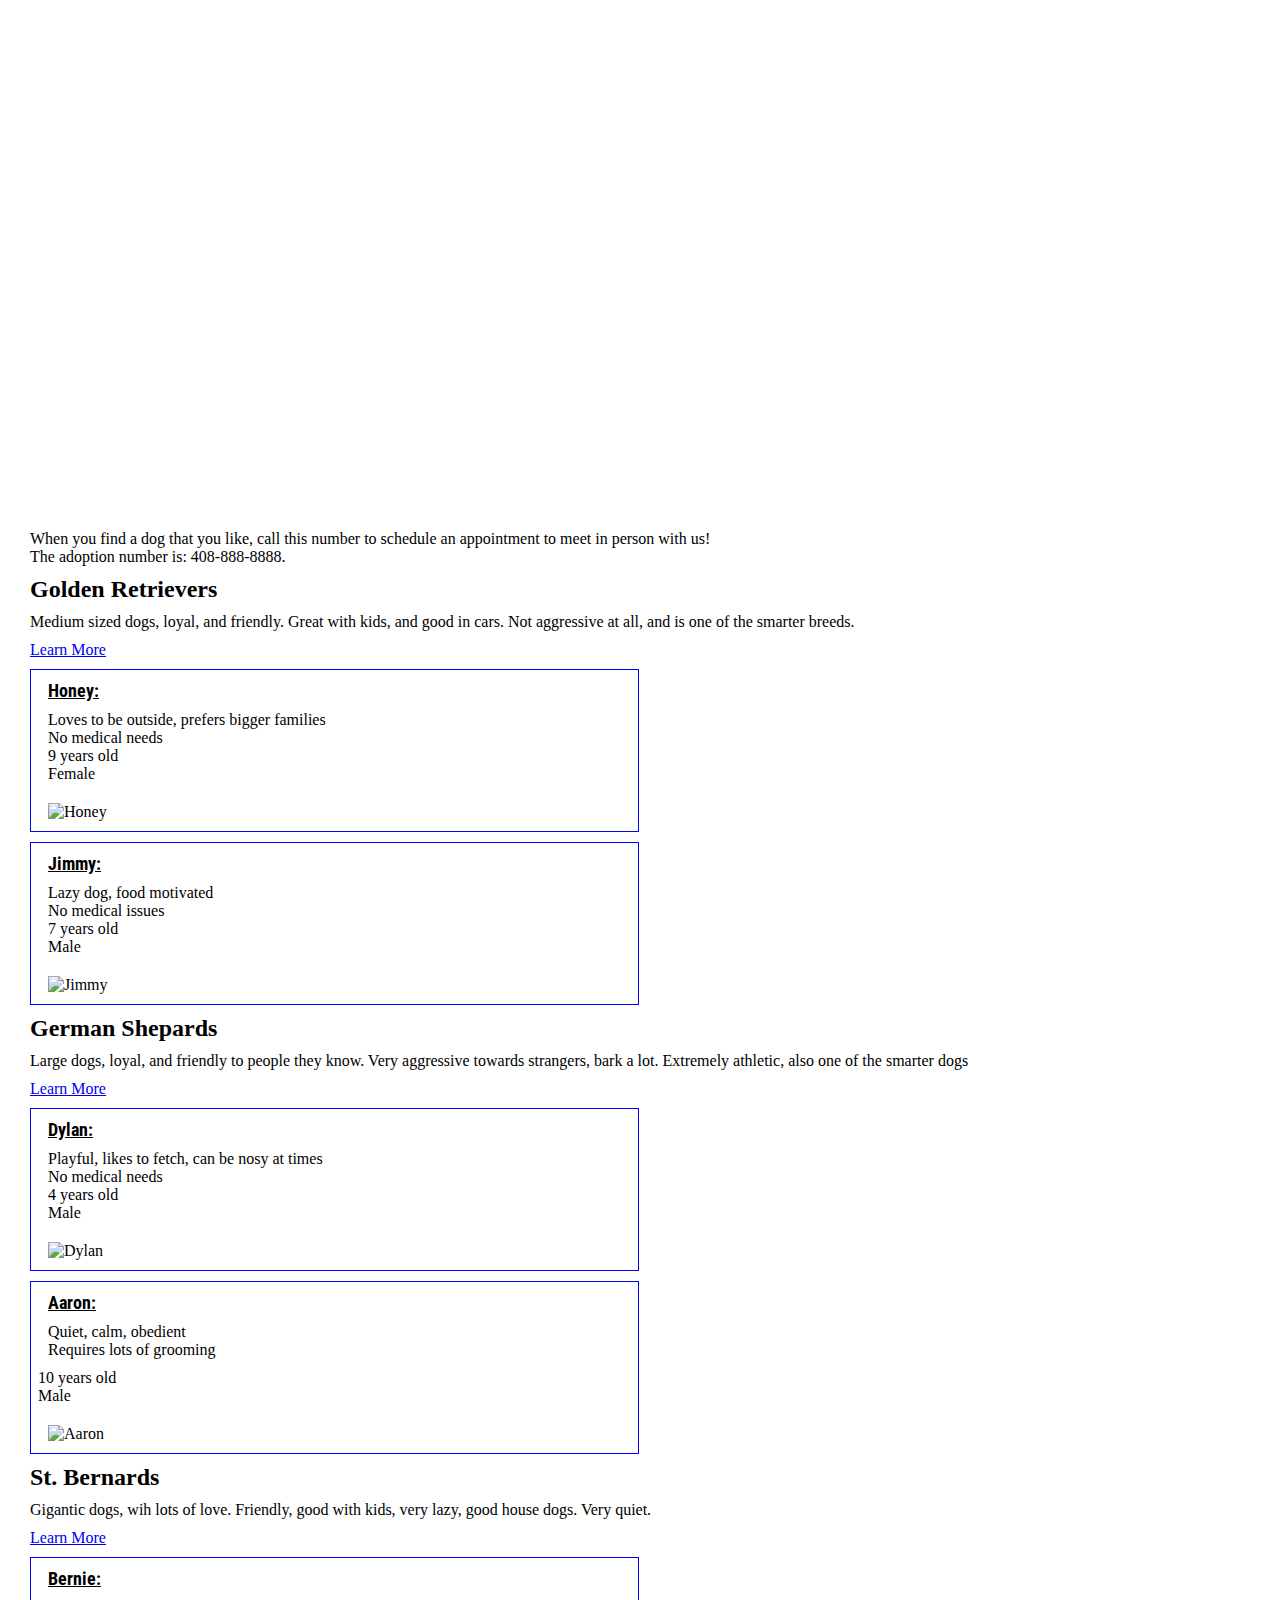
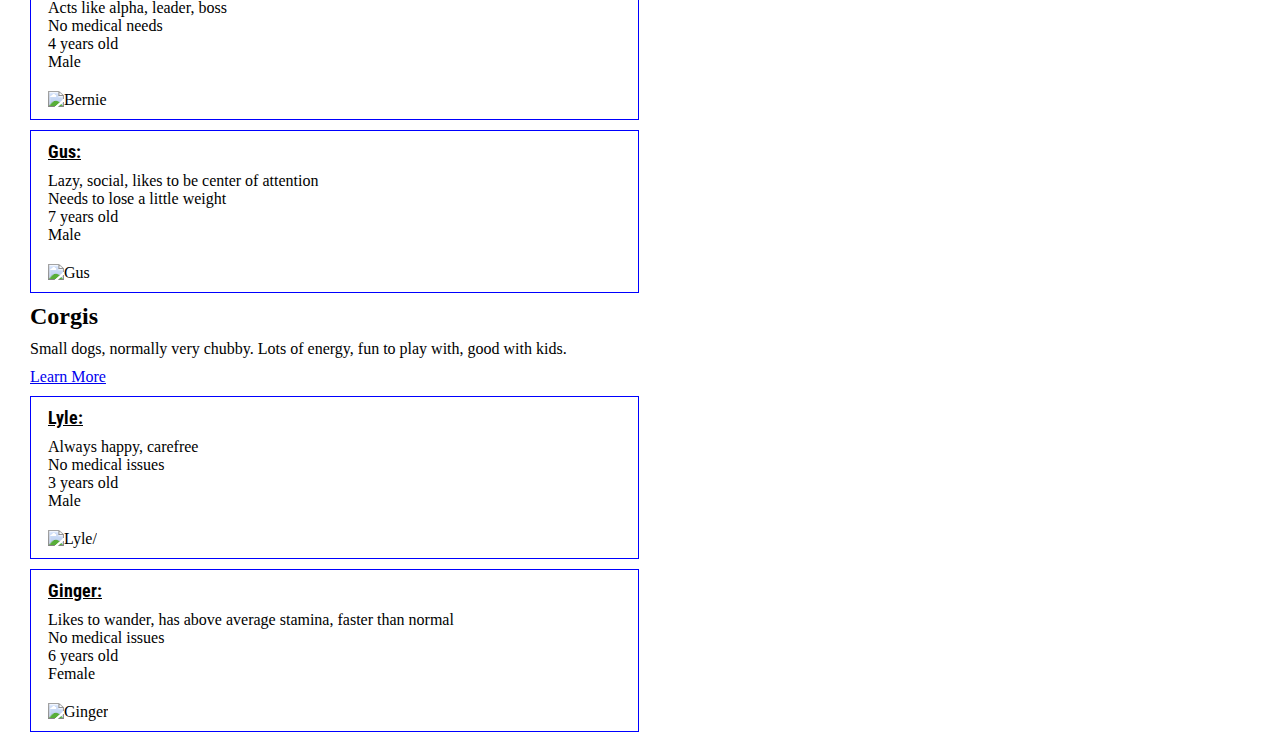
==== adoptadog.html @ 7d33ac7e "Update adoptadog.html" ====
<!DOCTYPE html>

<html>

<head>
  <link href=adoptadog.css rel= stylesheet type= text/css>
  <link rel="stylesheet" type=text/css
          href=https://fonts.googleapis.com/css?family=Roboto+Condensed>
  <link rel= stylesheet type=text/css href= https://fonts.googleapis.com/css?family=Open+Sans>
<title>
ADOPT-A-DOG
</title>
</head>

<body>

<h1> ADOPT A DOG </h1>
 
  <p id= Subhead> Free a dog from the kennel </p>

<p> When you find a dog that you like, call this number to schedule an appointment to meet in person with us! <br> 
  The adoption number is: 408-888-8888.</p>

   

<h2> Golden Retrievers </h2>
  <p class= Description> Medium sized dogs, loyal, and friendly. Great with kids, and good in cars. Not aggressive at all, and is one of the smarter breeds. </p>
  <a href= http://dogtime.com/dog-breeds/golden-retriever#/slide/1 target= _blank> Learn More </a>
  <div class= Border>
  <p class= Name> Honey: </p> <p> Loves to be outside, prefers bigger families <br> No medical needs <br> 9 years old <br> Female </p>
  <img class= pic src=https://s-media-cache-ak0.pinimg.com/originals/ff/ca/f0/ffcaf00252ab0e6c513fff23507325d1.jpg alt= Honey>
  </div>
  <div class= Border>
  <p class= Name> Jimmy: </p> <p> Lazy dog, food motivated <br> No medical issues <br> 7 years old <br> Male </p>
  <img class= pic src=http://www.pbh2.com/wordpress/wp-content/uploads/2014/04/asleep-in-his-bowl.jpg alt= Jimmy width= 500px height= 400px>
  </div>


<h2> German Shepards </h2>
 <p class= Description> Large dogs, loyal, and friendly to people they know. Very aggressive towards strangers, bark a lot. Extremely athletic, also one of the smarter dogs </p> 
  <a target=_blank href=http://dogtime.com/dog-breeds/german-shepherd-dog#/slide/1 class= Link> Learn More </a>
 <div class= Border> <p class= Name> Dylan: </p> <p> Playful, likes to fetch, can be nosy at times <br> No medical needs <br> 4 years old <br> Male</p> 
 <img class= pic src=https://upload.wikimedia.org/wikipedia/commons/thumb/a/a9/Female_German_Shepherd.jpg/330px-Female_German_Shepherd.jpg alt=Dylan>
  </div>
  <div class= Border>
  <p class= Name> Aaron: </p> <p> Quiet, calm, obedient <br> Requires lots of grooming </p> 10 years old <br> Male </p>
  <img class=pic src= https://upload.wikimedia.org/wikipedia/commons/thumb/5/51/DSHwiki.jpg/400px-DSHwiki.jpg alt=Aaron>
  </div>
<h2> St. Bernards </h2>
<p class= Description> Gigantic dogs, wih lots of love. Friendly, good with kids, very lazy, good house dogs. Very quiet.</p>
  <a target= _Blank href= http://dogtime.com/dog-breeds/saint-bernard#/slide/1 class= Link> Learn More </a>
  <div class= Border>
  <p class= Name> Bernie: </p> <p> Acts like alpha, leader, boss <br> No medical needs <br> 4 years old <br> Male </p>
  <img  class= pic src=https://s-media-cache-ak0.pinimg.com/236x/10/db/7d/10db7d31b07272343588e1eb32d6b904--saint-bernard-puppies-saint-bernard-dog.jpg alt=Bernie>
  </div>
  <div class= Border>
    <p class= Name> Gus: </p> <p> Lazy, social, likes to be center of attention <br> Needs to lose a little weight <br> 7 years old <br> Male </p>
  <img  class= pic src= http://www.yourpurebredpuppy.com/dogbreeds/photos-RS/saintbernardsf2.jpg alt=Gus>
  </div>
<h2> Corgis </h2>
  <p class= Description> Small dogs, normally very chubby. Lots of energy, fun to play with, good with kids. </p>
  <a target= _blank href= http://dogtime.com/dog-breeds/pembroke-welsh-corgi#/slide/1 class=Link> Learn More </a>
<div class=Border>
  <p class= Name> Lyle:</p> <p> Always happy, carefree <br> No medical issues <br> 3 years old <br> Male </p>
  <img class= pic src= http://d3cg3jn1dlk00f.cloudfront.net/e/4/d/5.png alt=Lyle/>
  </div>
  <div class= Border>
  <p class= Name> Ginger: </p> <p> Likes to wander, has above average stamina, faster than normal <br> No medical issues <br> 6 years old <br> Female </p>
  <img class= pic src= http://img-aws.ehowcdn.com/600x600p/photos.demandstudios.com/getty/article/170/105/89698097.jpg alt=Ginger>
  </div>
</body>
</html>
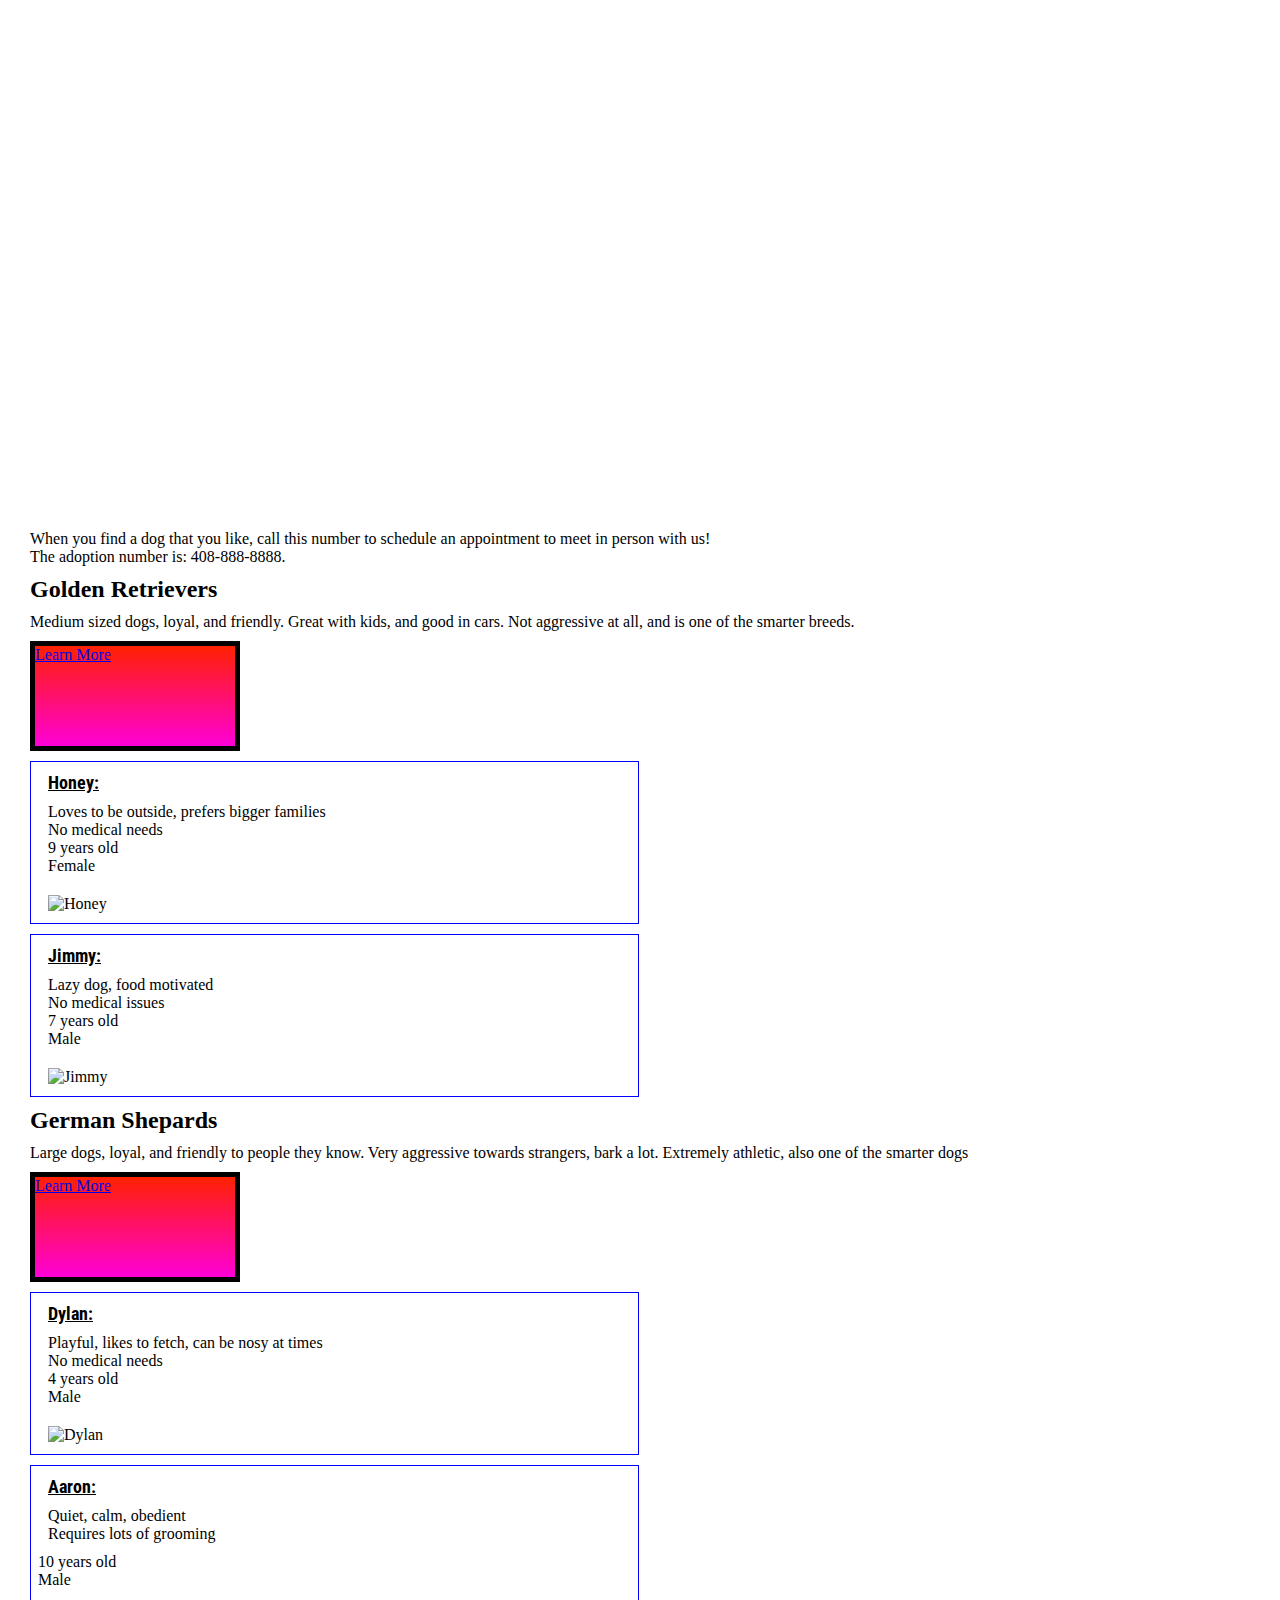
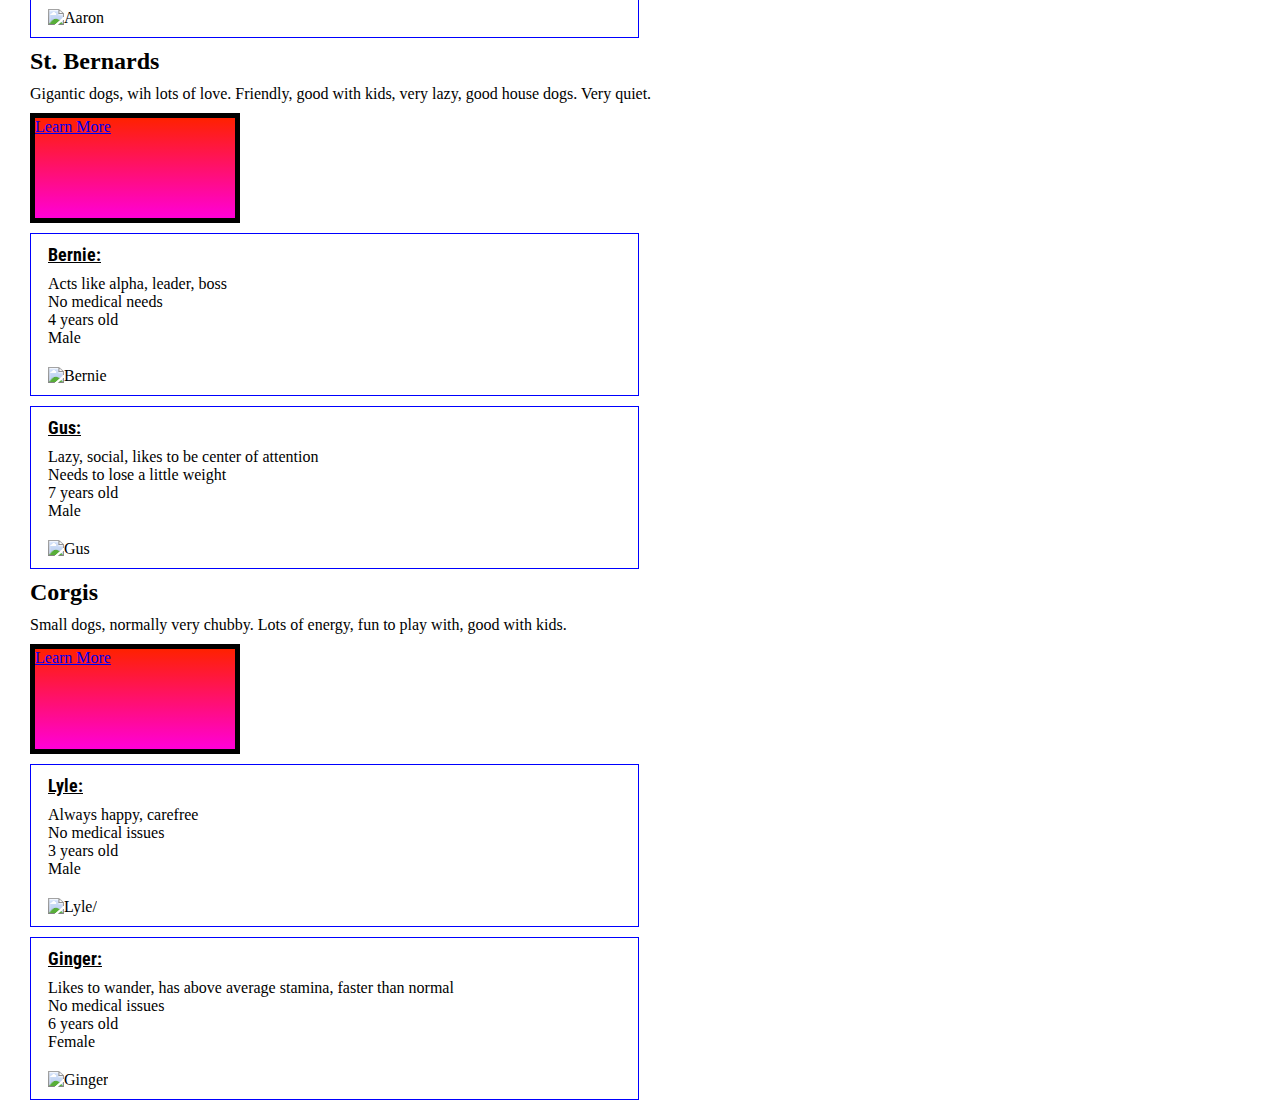
==== commit 165aab27: "Update adoptadog.html" ====
--- a/adoptadog.html
+++ b/adoptadog.html
@@ -25,7 +25,7 @@
 
 <h2> Golden Retrievers </h2>
   <p class= Description> Medium sized dogs, loyal, and friendly. Great with kids, and good in cars. Not aggressive at all, and is one of the smarter breeds. </p>
-  <a href= http://dogtime.com/dog-breeds/golden-retriever#/slide/1 target= _blank> Learn More </a>
+  <a href= http://dogtime.com/dog-breeds/golden-retriever#/slide/1 target= _blank class= Link> Learn More </a>
   <div class= Border>
   <p class= Name> Honey: </p> <p> Loves to be outside, prefers bigger families <br> No medical needs <br> 9 years old <br> Female </p>
   <img class= pic src=https://s-media-cache-ak0.pinimg.com/originals/ff/ca/f0/ffcaf00252ab0e6c513fff23507325d1.jpg alt= Honey>
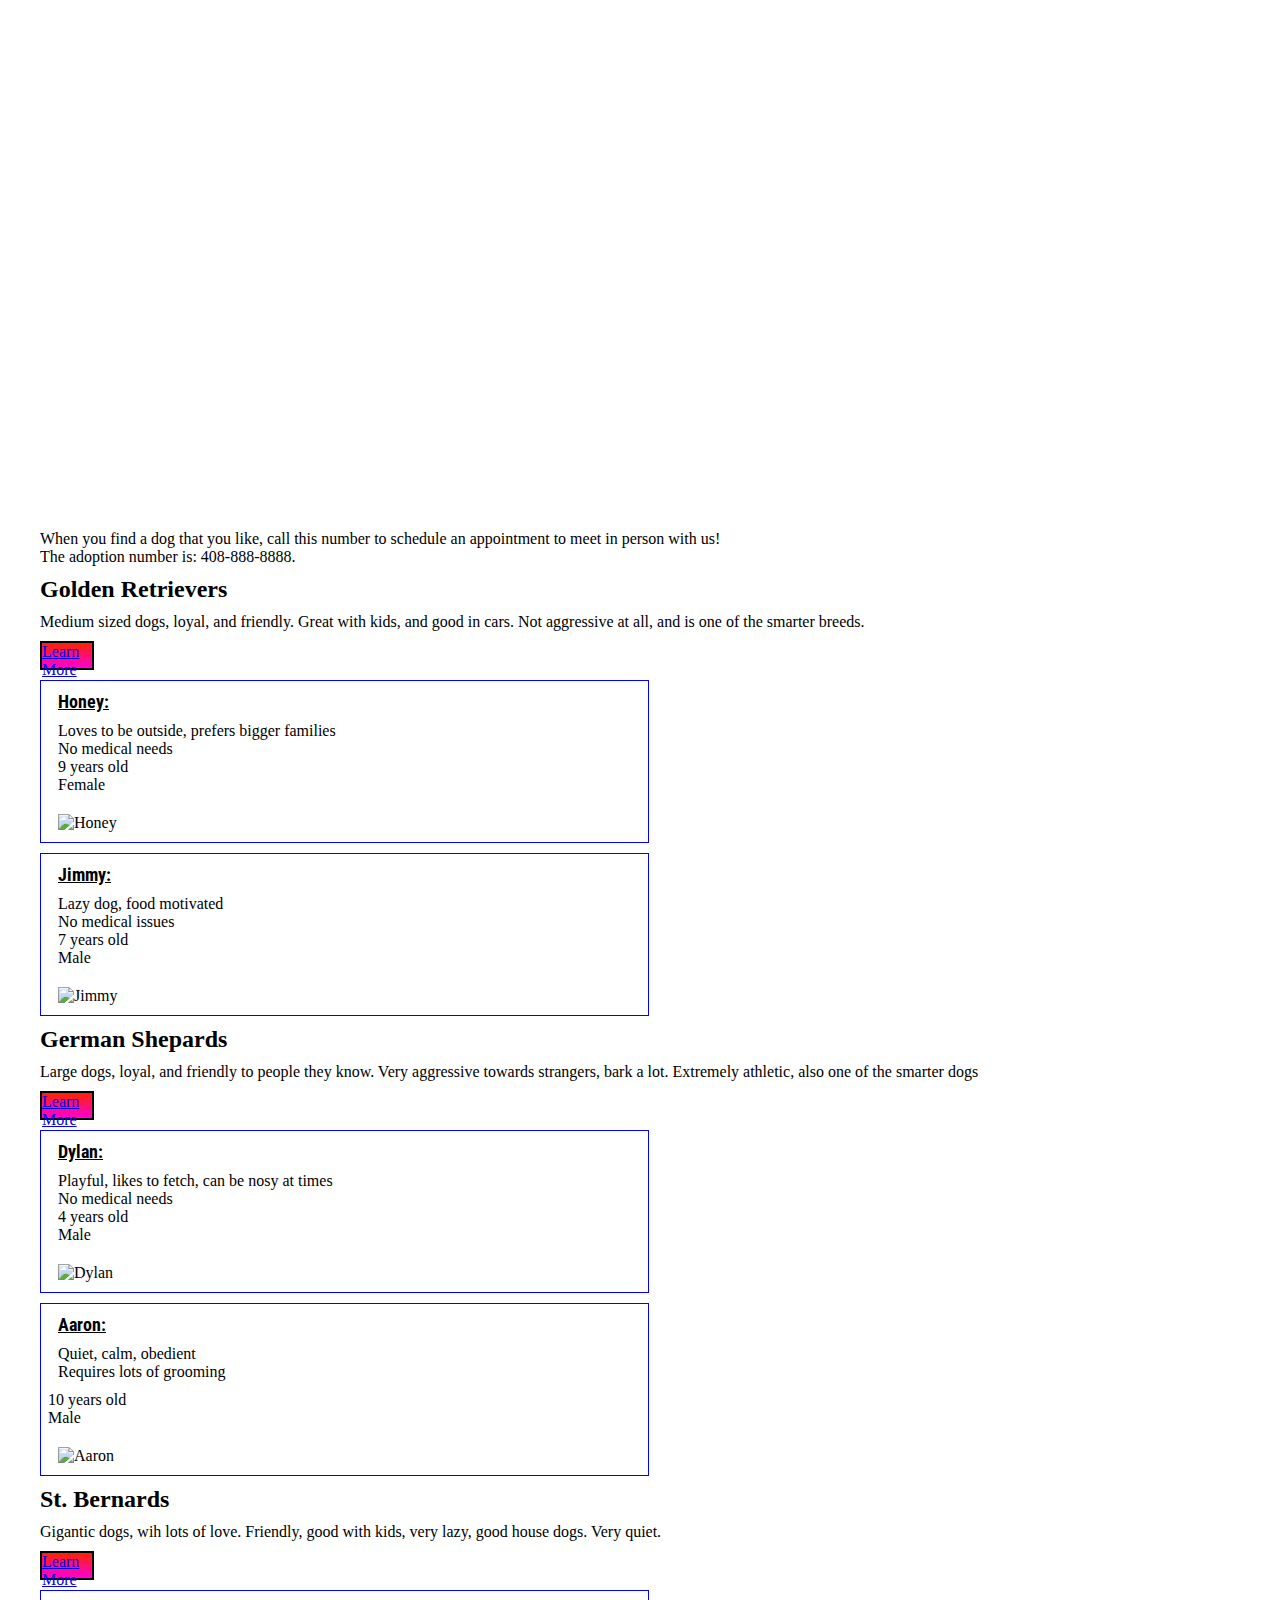
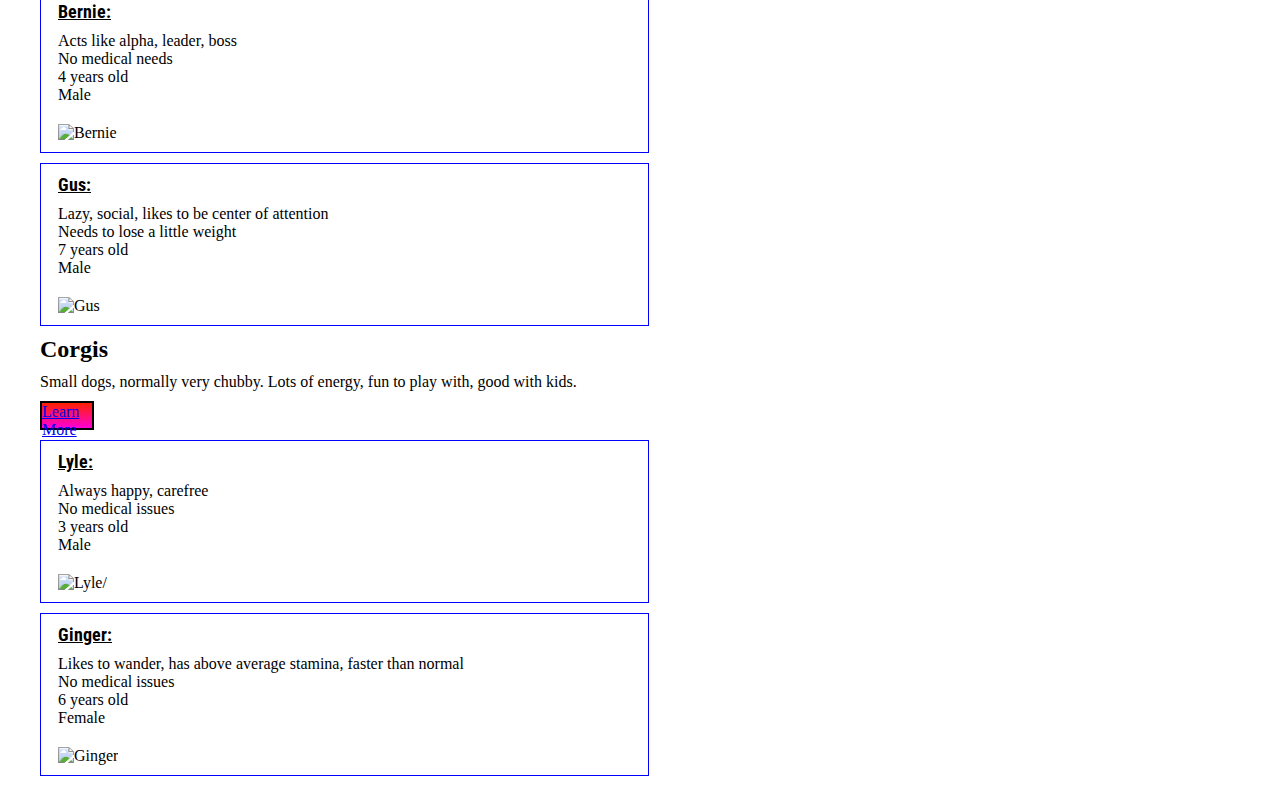
==== commit 417b0efe: "Update adoptadog.html" ====
--- a/adoptadog.html
+++ b/adoptadog.html
@@ -13,7 +13,7 @@
 </head>
 
 <body>
-
+<div class= Background>
 <h1> ADOPT A DOG </h1>
  
   <p id= Subhead> Free a dog from the kennel </p>
@@ -68,5 +68,6 @@
   <p class= Name> Ginger: </p> <p> Likes to wander, has above average stamina, faster than normal <br> No medical issues <br> 6 years old <br> Female </p>
   <img class= pic src= http://img-aws.ehowcdn.com/600x600p/photos.demandstudios.com/getty/article/170/105/89698097.jpg alt=Ginger>
   </div>
+  </div>
 </body>
 </html>
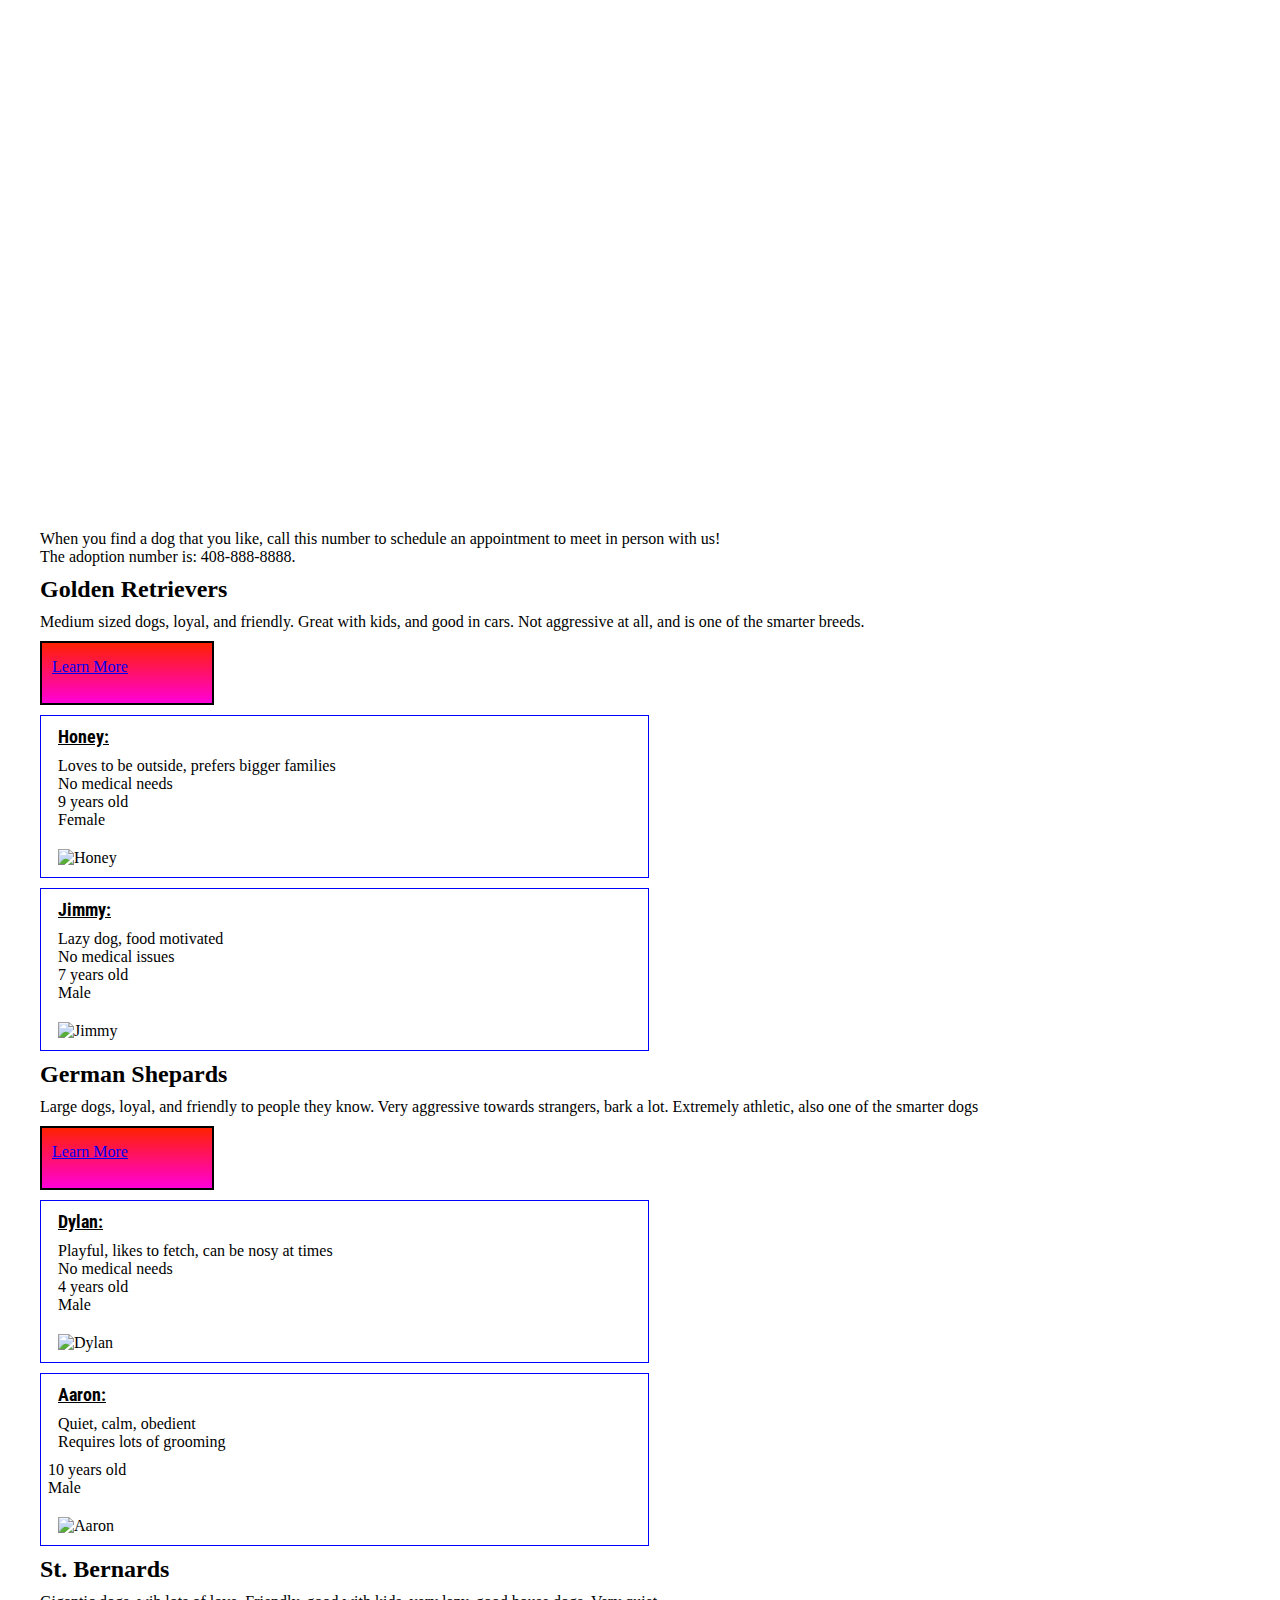
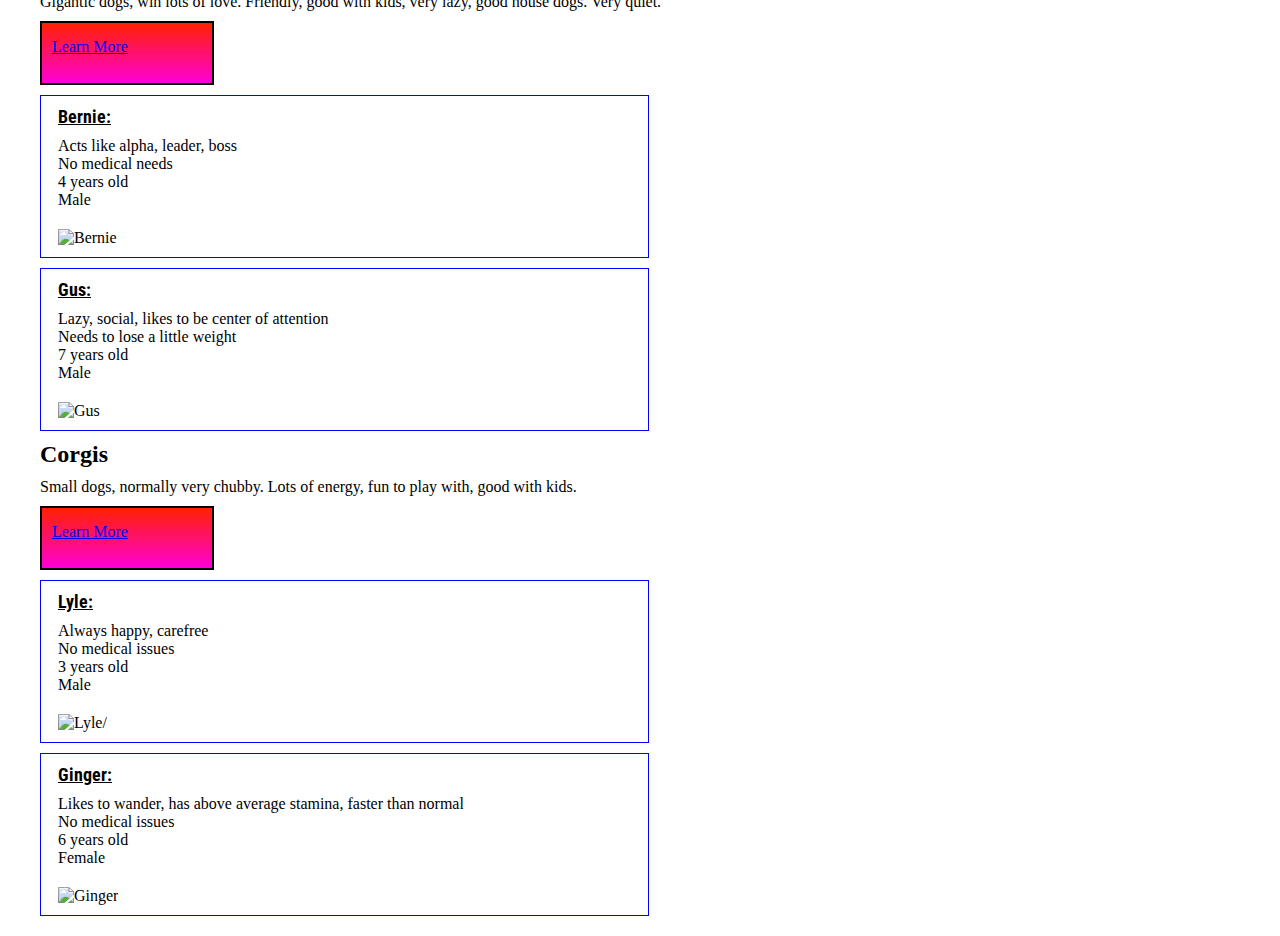
==== commit c0c7d57c: "Update adoptadog.html" ====
--- a/adoptadog.html
+++ b/adoptadog.html
@@ -7,6 +7,7 @@
   <link rel="stylesheet" type=text/css
           href=https://fonts.googleapis.com/css?family=Roboto+Condensed>
   <link rel= stylesheet type=text/css href= https://fonts.googleapis.com/css?family=Open+Sans>
+  <link rel= stylesheet type=text/css href= https://fonts.googleapis.com/css?famliy=Indie+Flower>
 <title>
 ADOPT-A-DOG
 </title>
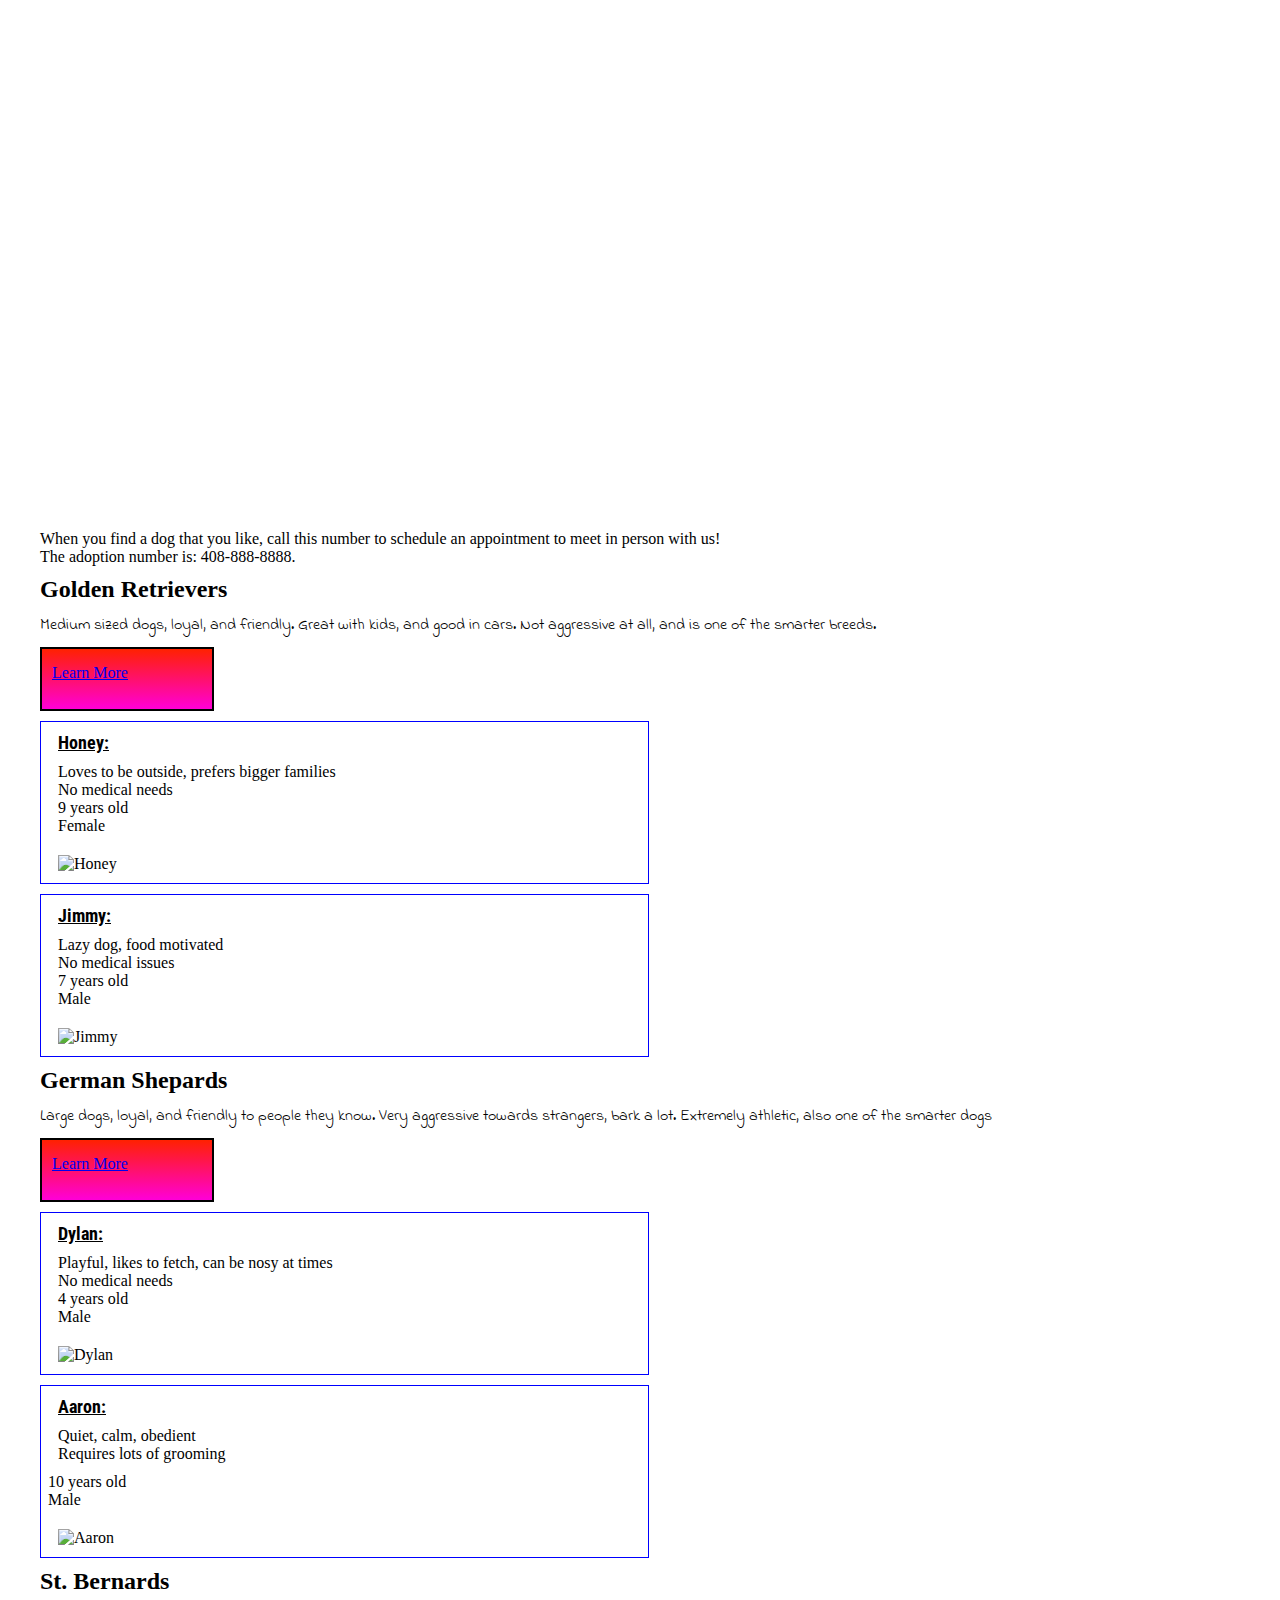
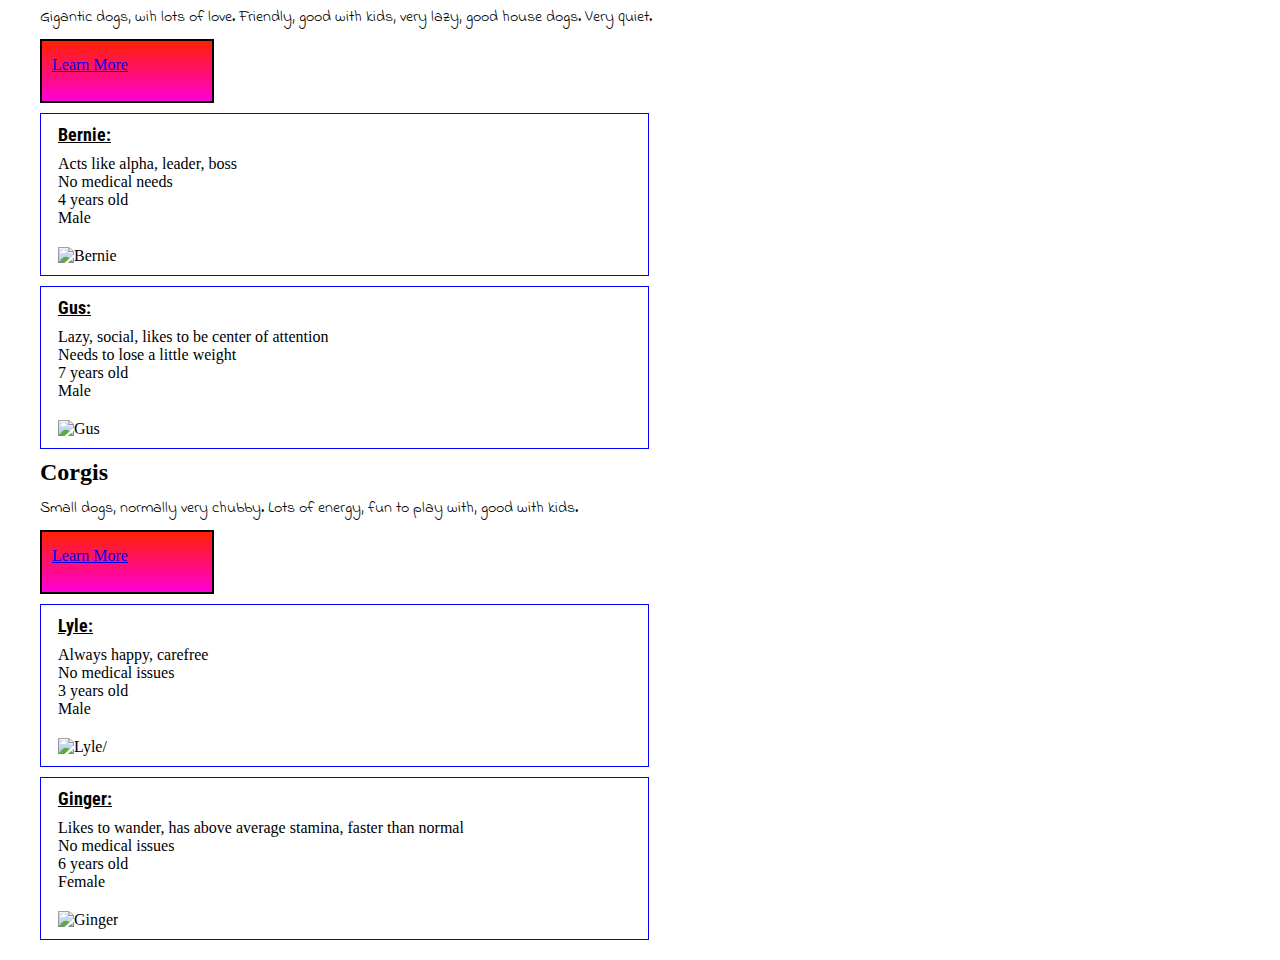
==== commit cfba8bef: "Update adoptadog.html" ====
--- a/adoptadog.html
+++ b/adoptadog.html
@@ -7,7 +7,7 @@
   <link rel="stylesheet" type=text/css
           href=https://fonts.googleapis.com/css?family=Roboto+Condensed>
   <link rel= stylesheet type=text/css href= https://fonts.googleapis.com/css?family=Open+Sans>
-  <link rel= stylesheet type=text/css href= https://fonts.googleapis.com/css?famliy=Indie+Flower>
+  <link rel= stylesheet type=text/css href= https://fonts.googleapis.com/css?family=Indie+Flower>
 <title>
 ADOPT-A-DOG
 </title>
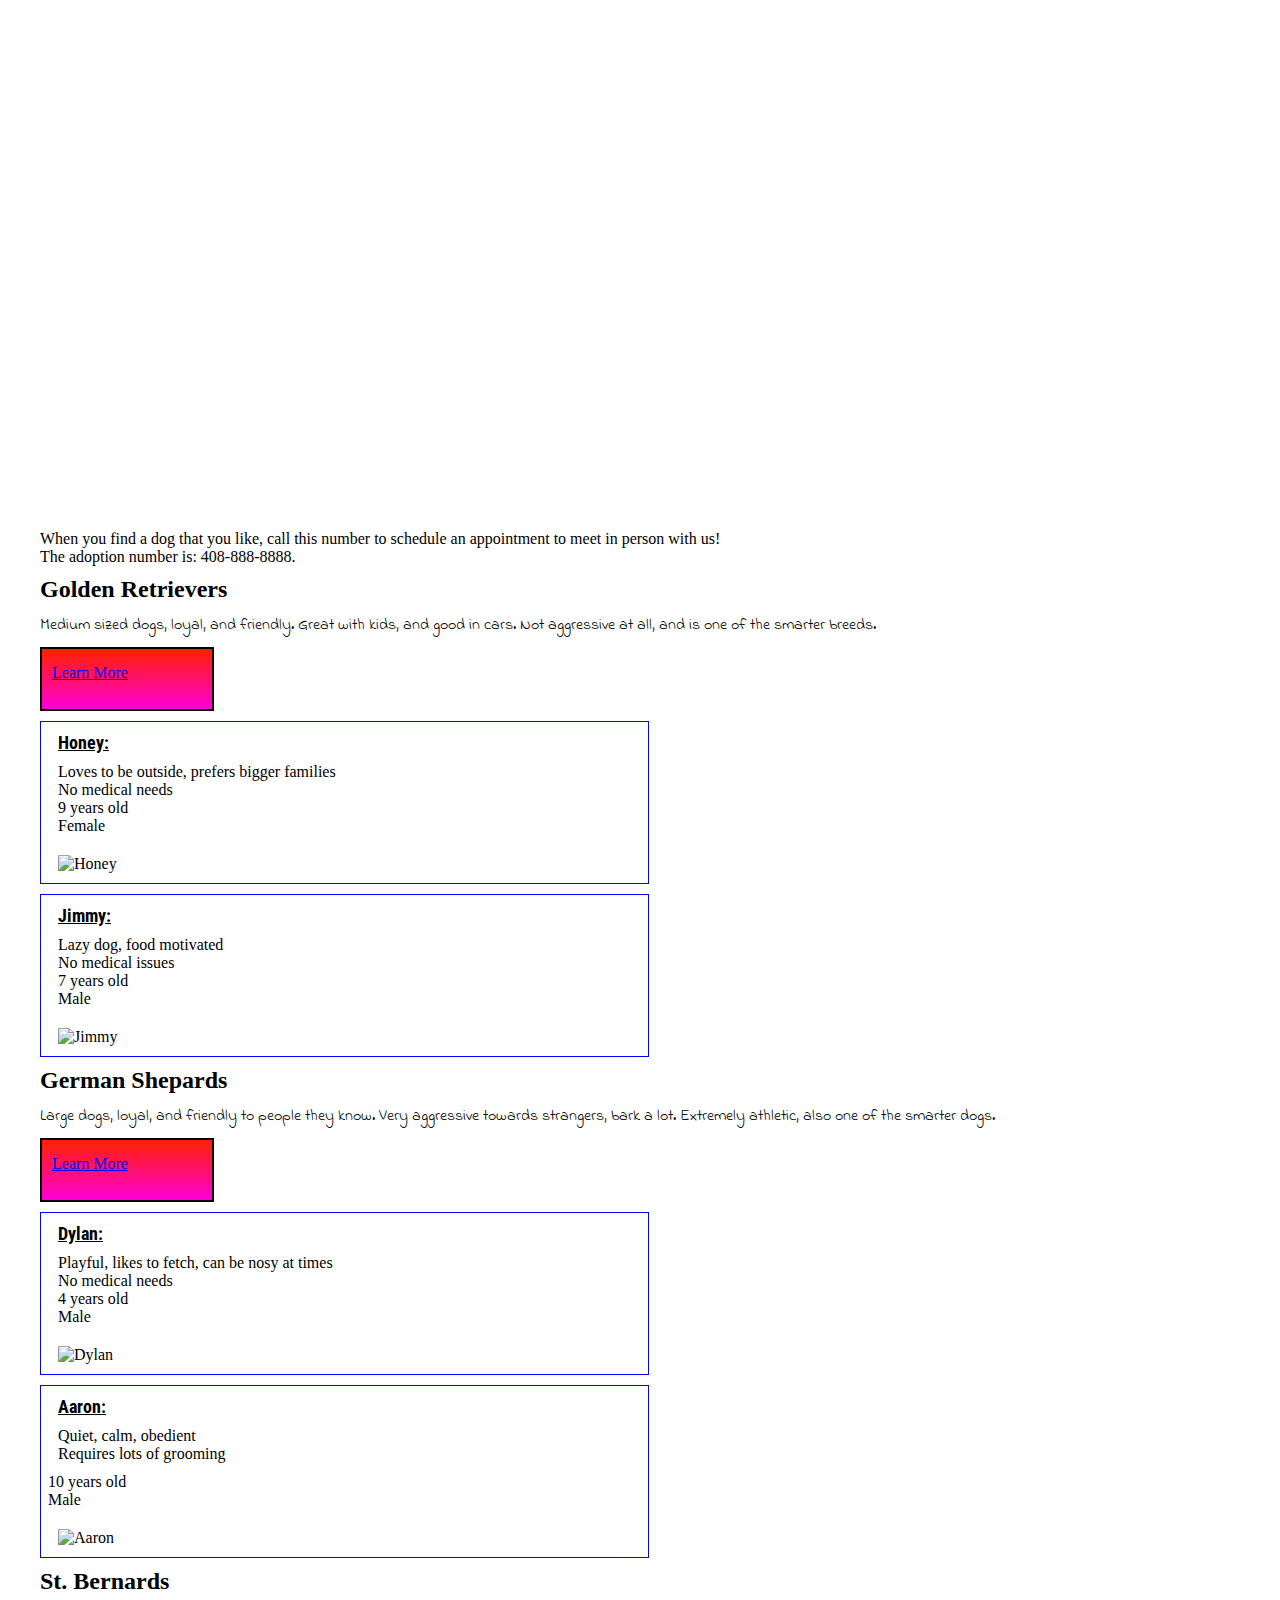
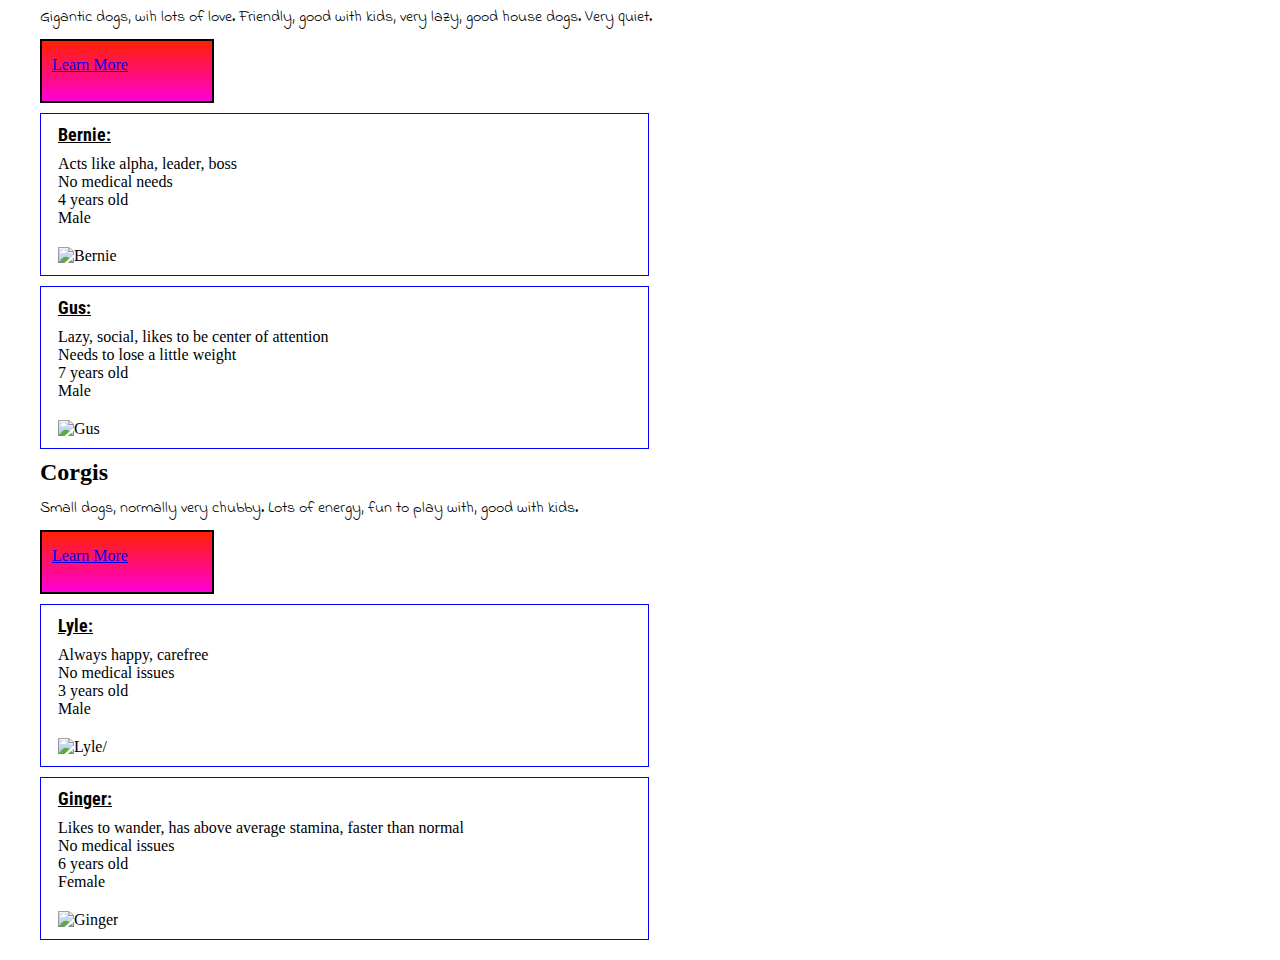
==== commit 4f4a47e9: "Update adoptadog.html" ====
--- a/adoptadog.html
+++ b/adoptadog.html
@@ -38,7 +38,7 @@
 
 
 <h2> German Shepards </h2>
- <p class= Description> Large dogs, loyal, and friendly to people they know. Very aggressive towards strangers, bark a lot. Extremely athletic, also one of the smarter dogs </p> 
+ <p class= Description> Large dogs, loyal, and friendly to people they know. Very aggressive towards strangers, bark a lot. Extremely athletic, also one of the smarter dogs. </p> 
   <a target=_blank href=http://dogtime.com/dog-breeds/german-shepherd-dog#/slide/1 class= Link> Learn More </a>
  <div class= Border> <p class= Name> Dylan: </p> <p> Playful, likes to fetch, can be nosy at times <br> No medical needs <br> 4 years old <br> Male</p> 
  <img class= pic src=https://upload.wikimedia.org/wikipedia/commons/thumb/a/a9/Female_German_Shepherd.jpg/330px-Female_German_Shepherd.jpg alt=Dylan>
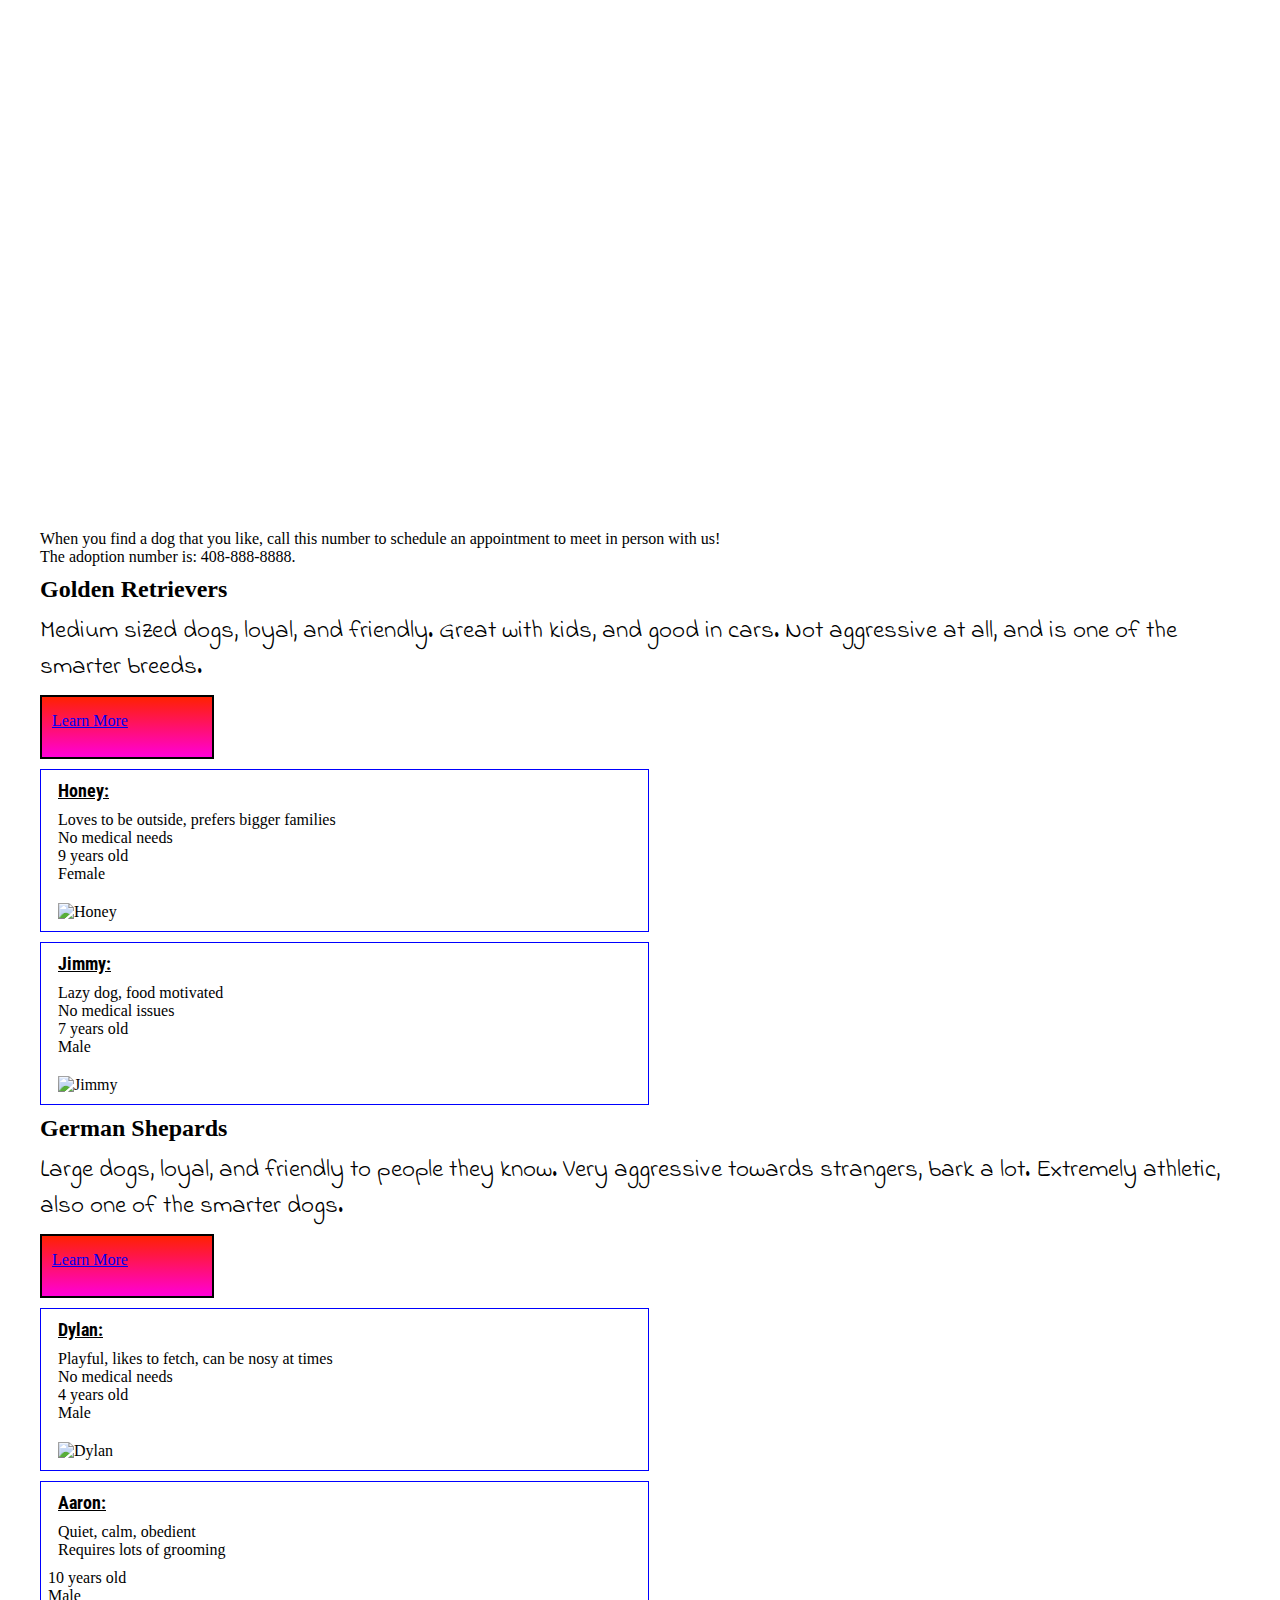
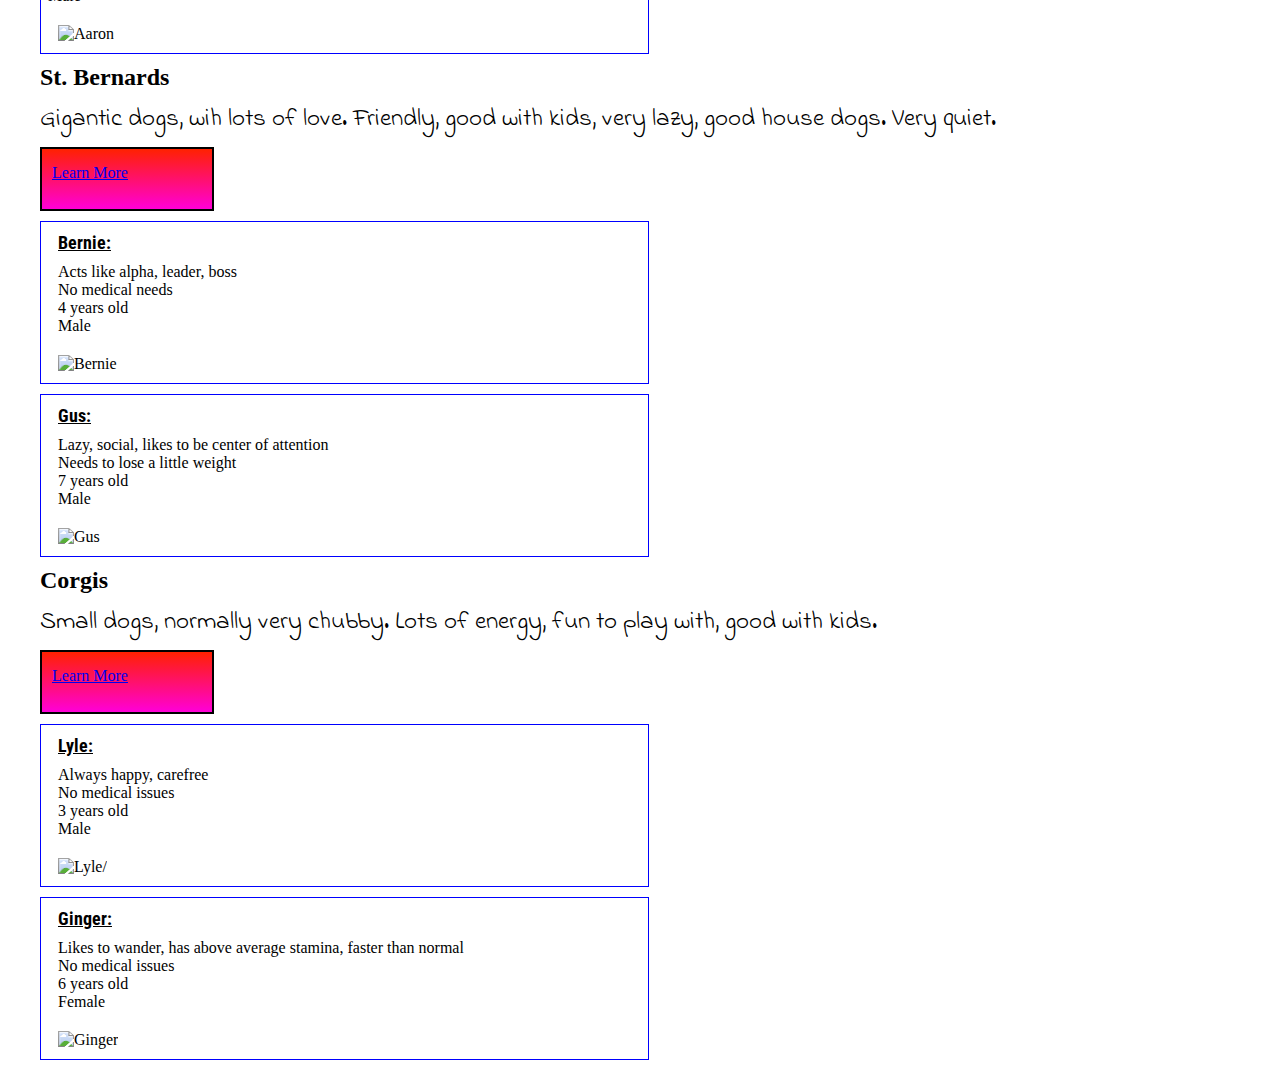
==== commit b6e8551f: "Update adoptadog.html" ====
--- a/adoptadog.html
+++ b/adoptadog.html
@@ -8,6 +8,7 @@
           href=https://fonts.googleapis.com/css?family=Roboto+Condensed>
   <link rel= stylesheet type=text/css href= https://fonts.googleapis.com/css?family=Open+Sans>
   <link rel= stylesheet type=text/css href= https://fonts.googleapis.com/css?family=Indie+Flower>
+  <link href="https://fonts.googleapis.com/css?family=Chewy" rel="stylesheet" type= text/css>
 <title>
 ADOPT-A-DOG
 </title>
